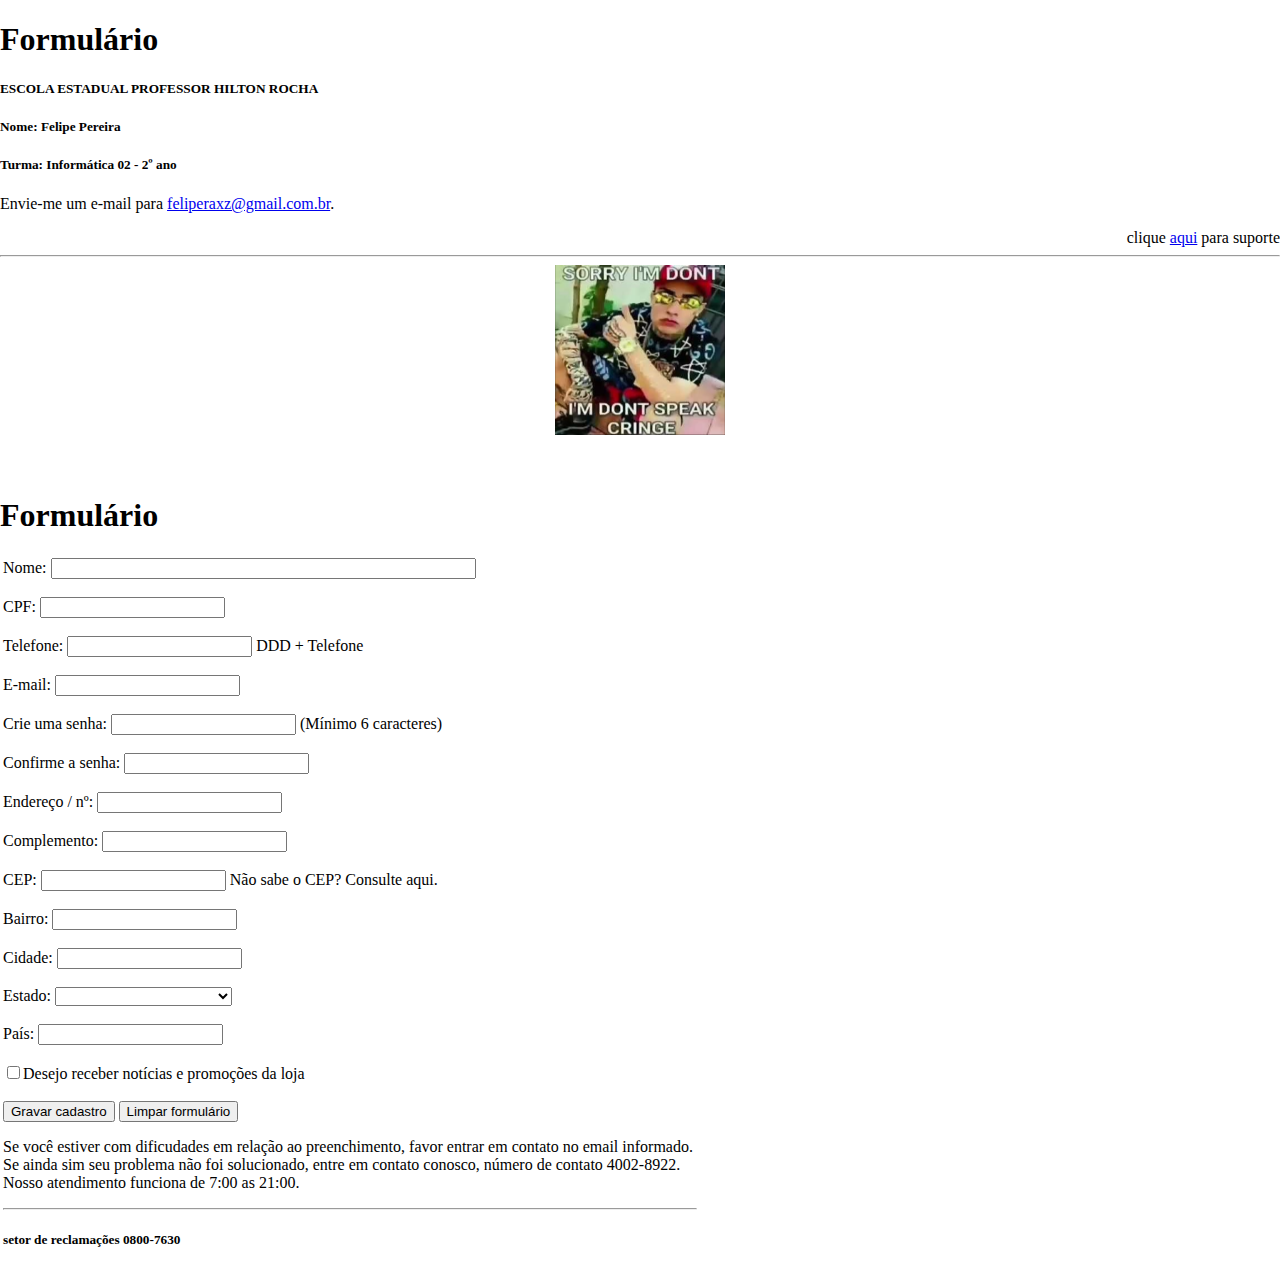
==== main/index.html @ 0dc2da29 "Add files via upload" ====
<!DOCTYPE html>
<html lang="pt-br">

<head>
    <meta charset="UTF-8">
    <meta http-equiv="X-UA-Compatible" content="IE=edge">
    <meta name="viewport" content="width=device-width, initial-scale=1.0">
    <title>Formulário</title>
    <link type="text/css" rel="stylesheet" href="/css/cia.css">
</head>

<body class="bg">
    <header>
        <h1>Formulário</h1>
        <h5>ESCOLA ESTADUAL PROFESSOR HILTON ROCHA</h5>
        <h5>Nome: Felipe Pereira</h5>
        <h5>Turma: Informática 02 - 2º ano</h5>
        <p>Envie-me um e-mail para <a href="mailto:feliperaxz@gmail.com.br">
                feliperaxz@gmail.com.br</a>.</p>


        <div style=text-align:right>
            clique <a href="https://www.youtube.com/watch?v=sfzjSdMWFs8">aqui</a> para suporte
        </div>
        <hr>


        <center><img height="170px" width="170px" src="/img/cringe.png"></center>
        <br><br>
    </header>
    <main>
        <h1>Formulário</h1>
        <table border="0" align="left" width="700">
            <tr>
                <td>
                    <form action=" ">
                        <input type="hidden" />
                        Nome: <input type="text" name="nome" size="50" maxlength="50" value="" /> <br />
                        <br>
                        CPF: <input type="text" name="nome" size="tamanho" maxlength="comprimento" value="" /> <br />
                        <br>
                        Telefone: <input type="text" /> DDD + Telefone <br />
                        <br>
                        E-mail: <input type="text" /> <br />
                        <br>
                        Crie uma senha: <input type="password" /> (Mínimo 6 caracteres) <br />
                        <br>
                        Confirme a senha: <input type="password" /> <br />
                        <br>
                        Endereço / nº: <input type="text" /> <br />
                        <br>
                        Complemento: <input type="text" /> <br />
                        <br>
                        CEP: <input type="text" /> Não sabe o CEP? Consulte aqui. <br />
                        <br>
                        Bairro: <input type="text" /> <br />
                        <br>
                        Cidade: <input type="text" /> <br />
                        <br>
                        Estado: <select>
                            <option value=estado>
                            <option value=estado>Acre (AC)
                            <option value=estado>Alagoas (AL)
                            <option value=estado>Amapa (AP)
                            <option value=estado>Amazonas (AM)
                            <option value=estado>Bahia (BA)
                            <option value=estado>Ceará (CE)
                            <option value=estado>Distrito Federal (DF)
                            <option value=estado>Espírito Santo (ES)
                            <option value=estado>Goiás (GO)
                            <option value=estado>Maranhão (MA)
                            <option value=estado>Mato Grosso (MT)
                            <option value=estado>Mato Grosso do Sul (MS)
                            <option value=estado>Minas Gerais (MG)
                            <option value=estado>Pará (PA)
                            <option value=estado>Paraíba (PB)
                            <option value=estado>Paraná (PR)
                            <option value=estado>Pernambuco (PE)
                            <option value=estado>Piauí (PI)
                            <option value=estado>Rio de Janeiro (RJ)
                            <option value=estado>Rio Grande do Norte (RN)
                            <option value=estado>Rio Grande do Sul (RS)
                            <option value=estado>Rondônia (RO)
                            <option value=estado>Roraima (RR)
                            <option value=estado>Santa Catarina (SC)
                            <option value=estado>São Paulo (SP)
                            <option value=estado>Sergipe (SE)
                            <option value=estado>Tocantins (TO)
                        </select> <br />
                        <br>
                        País: <input type="text" value="" /> <br />
                        <br>
                        <input type="checkbox" />Desejo receber notícias e promoções da loja <br />
                        <br>
                        <input type="submit" value="Gravar cadastro" /> <input type="reset" value="Limpar formulário" />
                        <br />
                        <footer>
                            <p>Se você estiver com dificudades em relação ao preenchimento, favor entrar em
                                contato no email informado. Se ainda sim seu problema não foi solucionado, entre
                                em contato conosco, número de contato 4002-8922. Nosso atendimento funciona de
                                7:00 as 21:00.</p>
                            <hr>
                            <h5>setor de reclamações 0800-7630</h5>
                        </footer>

</body>

</html>
</main>

</body>

</html>
---- css/cia.css ----
/*estilização do "corpo" da página*/
body,
html {
    height: 100%;
    margin: 0;
    color: rgb(0, 0, 0);
}

/*Background da página*/
.bg {
    background-image: url();
    background-repeat: no-repeat;
    background-size: cover;
    background-position: center;
    background-attachment: fixed;
}
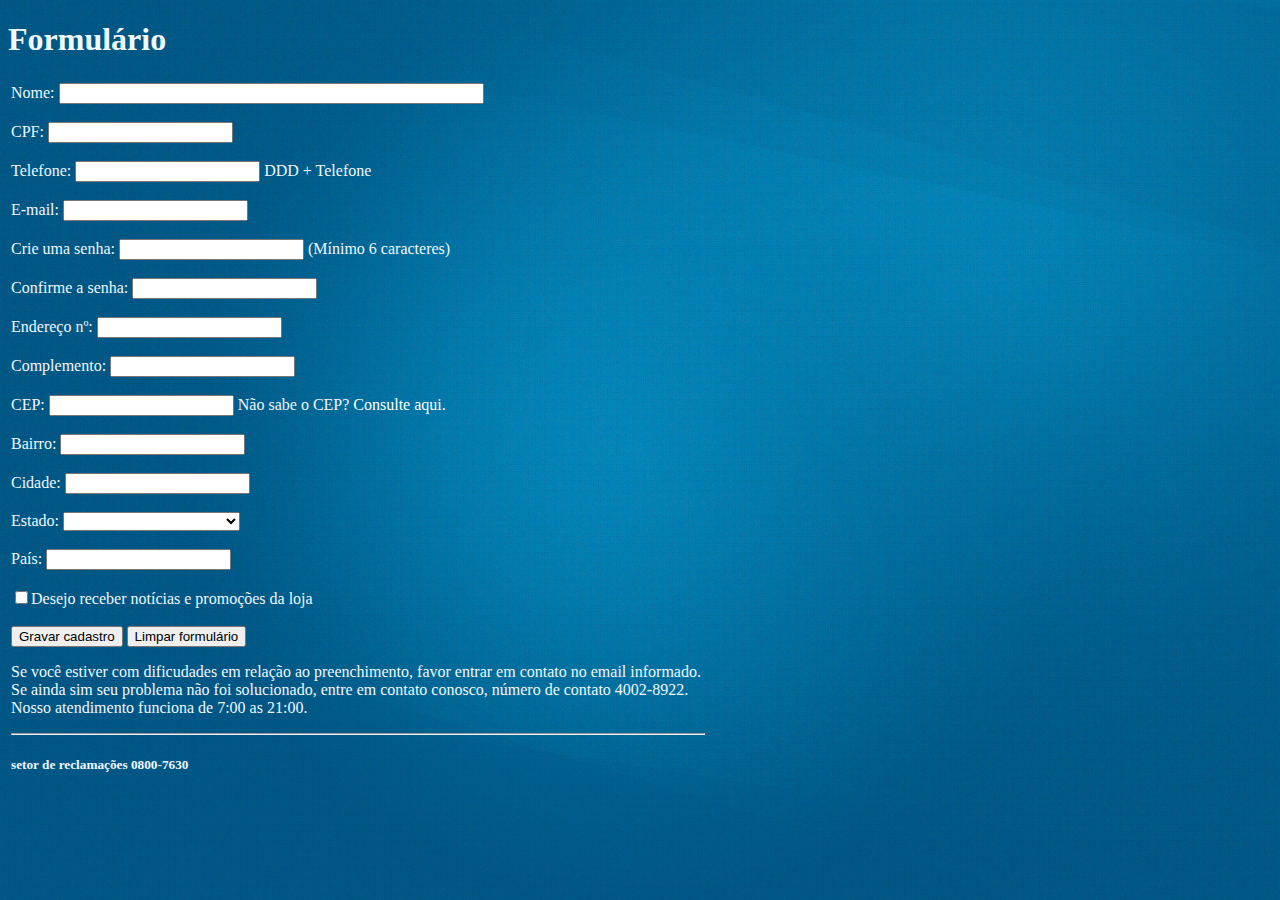
==== commit a9bce1a8: "refresh form" ====
--- a/main/index.html
+++ b/main/index.html
@@ -6,56 +6,41 @@
     <meta http-equiv="X-UA-Compatible" content="IE=edge">
     <meta name="viewport" content="width=device-width, initial-scale=1.0">
     <title>Formulário</title>
-    <link type="text/css" rel="stylesheet" href="/css/cia.css">
+    <link type="text/css" rel="stylesheet" href="../assets/css/cia.css">
+    <link rel="shortcut icon" href="../" type="image/x-icon">
+    <link rel="stylesheet" href="https://cdn.linearicons.com/free/1.0.0/icon-font.min.css">
 </head>
 
-<body class="bg">
-    <header>
-        <h1>Formulário</h1>
-        <h5>ESCOLA ESTADUAL PROFESSOR HILTON ROCHA</h5>
-        <h5>Nome: Felipe Pereira</h5>
-        <h5>Turma: Informática 02 - 2º ano</h5>
-        <p>Envie-me um e-mail para <a href="mailto:feliperaxz@gmail.com.br">
-                feliperaxz@gmail.com.br</a>.</p>
+<body>
 
-
-        <div style=text-align:right>
-            clique <a href="https://www.youtube.com/watch?v=sfzjSdMWFs8">aqui</a> para suporte
-        </div>
-        <hr>
-
-
-        <center><img height="170px" width="170px" src="/img/cringe.png"></center>
-        <br><br>
-    </header>
     <main>
         <h1>Formulário</h1>
         <table border="0" align="left" width="700">
             <tr>
                 <td>
-                    <form action=" ">
-                        <input type="hidden" />
-                        Nome: <input type="text" name="nome" size="50" maxlength="50" value="" /> <br />
+                    <form action="">
+                        <input type="hidden">
+                        Nome: <input type="text" name="nome" size="50" maxlength="50" value=""> <br>
                         <br>
-                        CPF: <input type="text" name="nome" size="tamanho" maxlength="comprimento" value="" /> <br />
+                        CPF: <input type="text" name="nome" size="tamanho" maxlength="comprimento" value=""> <br>
                         <br>
-                        Telefone: <input type="text" /> DDD + Telefone <br />
+                        Telefone: <input type="text"> DDD + Telefone <br>
                         <br>
-                        E-mail: <input type="text" /> <br />
+                        E-mail: <input type="text"> <br>
                         <br>
-                        Crie uma senha: <input type="password" /> (Mínimo 6 caracteres) <br />
+                        Crie uma senha:  <input type="password" name="password"> (Mínimo 6 caracteres) <br>
                         <br>
-                        Confirme a senha: <input type="password" /> <br />
+                        Confirme a senha: <input type="password"> <br>
                         <br>
-                        Endereço / nº: <input type="text" /> <br />
+                        Endereço nº: <input type="text"> <br>
                         <br>
-                        Complemento: <input type="text" /> <br />
+                        Complemento: <input type="text"> <br>
                         <br>
-                        CEP: <input type="text" /> Não sabe o CEP? Consulte aqui. <br />
+                        CEP: <input type="text"> Não sabe o CEP?<a href="https://buscacepinter.correios.com.br/app/endereco/index.php"> Consulte aqui.</a>  <br>
                         <br>
-                        Bairro: <input type="text" /> <br />
+                        Bairro: <input type="text"> <br>
                         <br>
-                        Cidade: <input type="text" /> <br />
+                        Cidade: <input type="text"> <br>
                         <br>
                         Estado: <select>
                             <option value=estado>
@@ -86,14 +71,14 @@
                             <option value=estado>São Paulo (SP)
                             <option value=estado>Sergipe (SE)
                             <option value=estado>Tocantins (TO)
-                        </select> <br />
+                        </select> <br>
                         <br>
-                        País: <input type="text" value="" /> <br />
+                        País: <input type="text" value=""> <br>
                         <br>
-                        <input type="checkbox" />Desejo receber notícias e promoções da loja <br />
+                        <input type="checkbox">Desejo receber notícias e promoções da loja <br>
                         <br>
-                        <input type="submit" value="Gravar cadastro" /> <input type="reset" value="Limpar formulário" />
-                        <br />
+                        <input type="submit" value="Gravar cadastro"> <input type="reset" value="Limpar formulário">
+                        <br>
                         <footer>
                             <p>Se você estiver com dificudades em relação ao preenchimento, favor entrar em
                                 contato no email informado. Se ainda sim seu problema não foi solucionado, entre
--- a/assets/css/cia.css
+++ b/assets/css/cia.css
@@ -0,0 +1,18 @@
+/*estilização do "corpo" da página*/
+html{
+    color: aliceblue;
+    background-image: url(../img/clean.jpg);
+    background-repeat: no-repeat;
+    background-size: cover;
+    background-position: center;
+    background-attachment: fixed;
+}
+    
+a{
+
+    text-decoration: none;
+    color: white;
+
+
+
+}